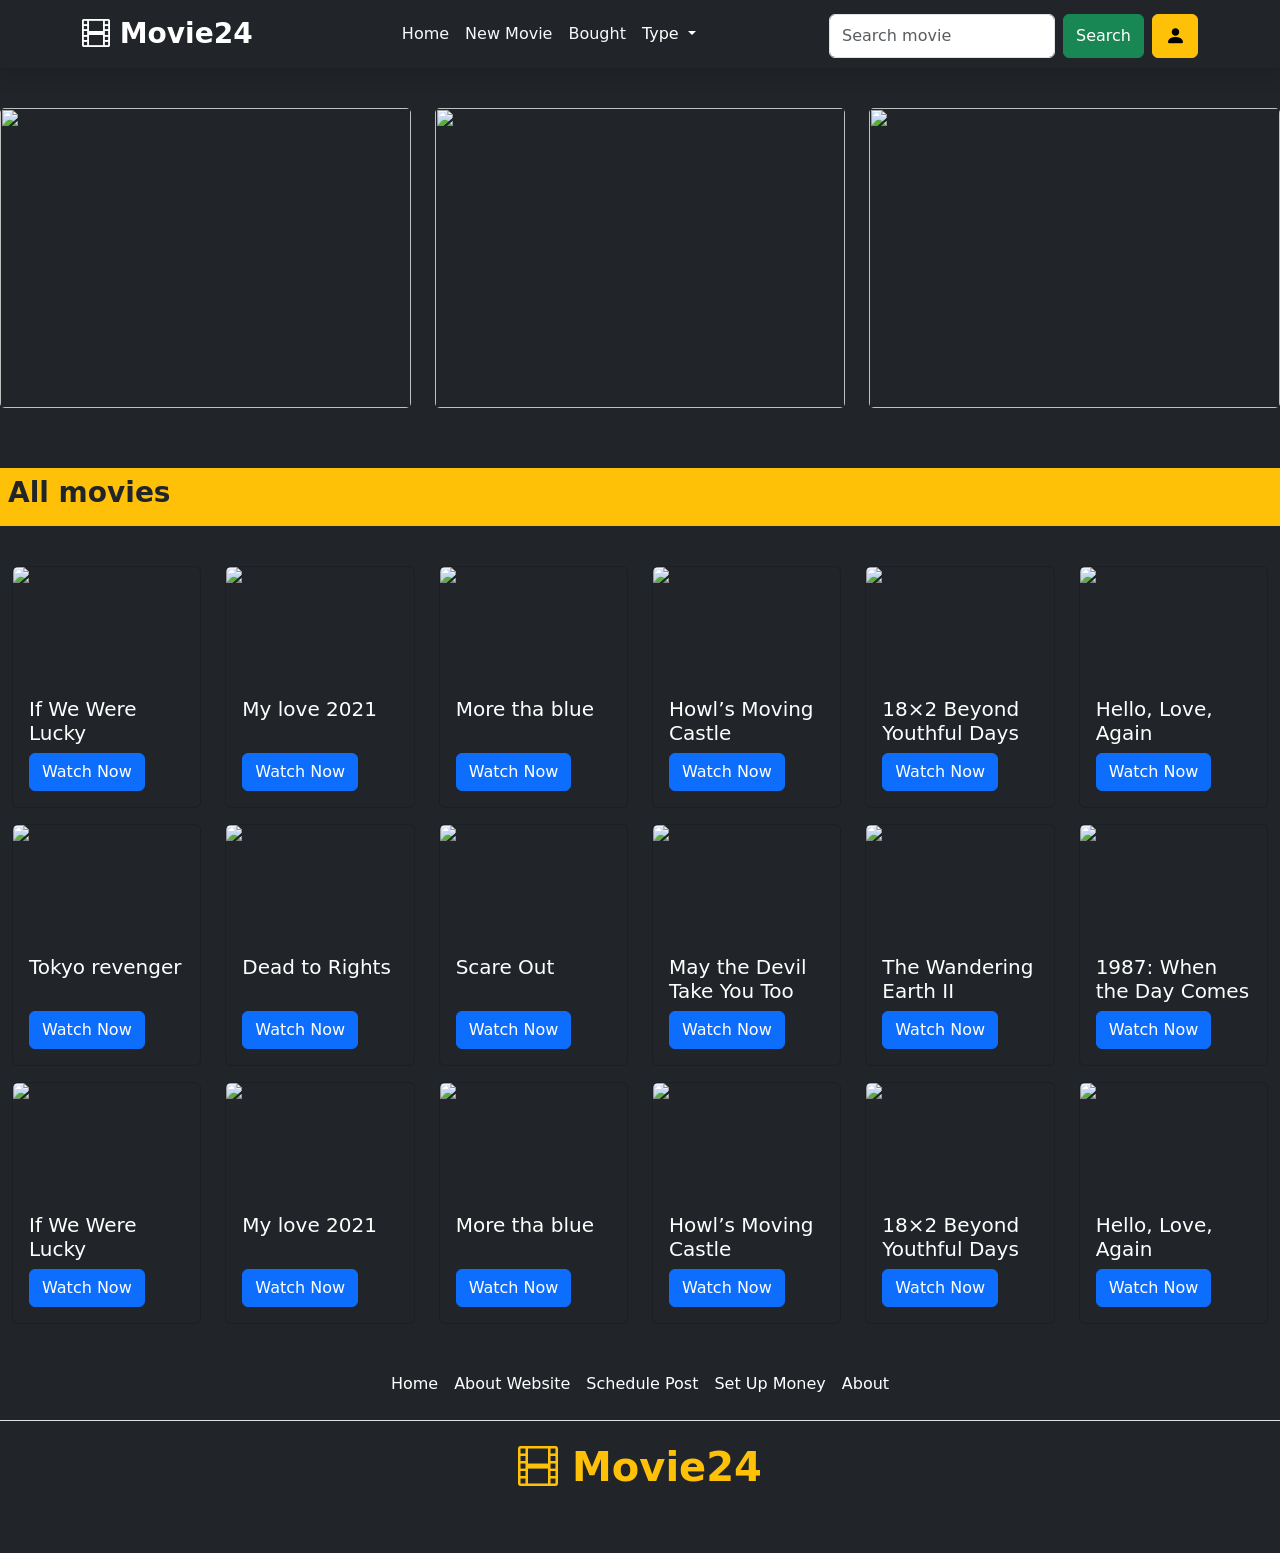
==== index.html @ 19a36abc "changes" ====
<!doctype html>
<html lang="en">
  <head>
    <meta charset="UTF-8" />
    <meta name="viewport" content="width=device-width, initial-scale=1.0" />
    <title>Document</title>
    <link
      href="https://cdn.jsdelivr.net/npm/bootstrap-icons@1.13.1/font/bootstrap-icons.css"
      rel="stylesheet"
    />
    <link
      href="https://cdn.jsdelivr.net/npm/bootstrap@5.3.8/dist/css/bootstrap.min.css"
      rel="stylesheet"
      integrity="sha384-sRIl4kxILFvY47J16cr9ZwB07vP4J8+LH7qKQnuqkuIAvNWLzeN8tE5YBujZqJLB"
      crossorigin="anonymous"
    />
    <link rel="stylesheet" href="homepage.css" />
  </head>
  <body class="bg-dark">
    <nav class="navbar navbar-expand-lg bg-dark sticky-top shadow">
      <div class="container">
        <a href="" class="navbar-brand fw-bold fs-3 text-white">
          <i class="bi bi-film"></i> Movie24
        </a>
        <!-- phone version -->
        <button
          class="navbar-toggler bg-warning"
          type="button"
          data-bs-toggle="collapse"
          data-bs-target="#show"
        >
          <span class="navbar-toggler-icon bg-warning"></span>
        </button>

        <!-- menubar -->
        <div class="collapse navbar-collapse" id="show">
          <ul class="navbar-nav mx-auto">
            <li class="nav-item">
              <a class="menu text-light nav-link active" href="homepage.html"
                >Home</a
              >
            </li>
            <li class="nav-item">
              <a class="menu text-light nav-link" href="newmovie.html">New Movie</a>
            </li>
            <li class="nav-item">
              <a class="menu text-light nav-link" href="bought.html">Bought</a>
            </li>
            <li class="nav-item dropdown">
                    <a class="menu nav-link dropdown-toggle text-white"
                       href="#"
                       role="button"
                       data-bs-toggle="dropdown">
                        Type
                    </a>

                    <ul class="dropdown-menu">
                        <li><a class="dropdown-item" href="#">Drama</a></li>
                        <li><a class="dropdown-item" href="#">Advanture</a></li>
                        <li><a class="dropdown-item" href="#">Crime</a></li>
                        <li><a class="dropdown-item" href="#">Horror</a></li>
                        <li><a class="dropdown-item" href="#">War</a></li>
                    </ul>
                </li>
          </ul>
          <!-- search from -->
          <form class="d-flex mt-1">
            <input
              class="form-control"
              type="search"
              placeholder="Search movie"
            />
            <button class="btn btn-success ms-2">Search</button>

            <!-- Profile -->
            <button class="btn btn-warning ms-2">
              <i class="bi bi-person-fill fs-5"></i>
            </button>
            <!-- Button trigger modal -->
          </form>
        </div>
      </div>
    </nav>

    <div class="carousel-inner">
      <!-- Slide 1 -->
      <div class="carousel-item active">
        <div class="a row">
          <div class="col-12 col-md-6 col-lg-4">
            <img
              src="https://khdiamond.net/wp-content/uploads/2026/06/resized_w780_Backdrop-2-3-scaled.jpg"
              class="movie-img1 movie-img"
            />
          </div>

          <div class="col-12 col-md-6 col-lg-4">
            <img
              src="https://khdiamond.net/wp-content/uploads/2026/06/resized_w780_backdrop-3-3-scaled.jpg"
              class="movie-img2 movie-img"
            />
          </div>

          <div class="col-12 col-md-6 col-lg-4">
            <img
              src="https://khdiamond.net/wp-content/uploads/2026/06/resized_w780_Backdrop-5-scaled.jpg"
              class="movie-img3 movie-img"
            />
          </div>
        </div>
      </div>

      <!-- Slide 2 -->
      <div class="carousel-item">
        <div class="b row g-4 px-4">
          <div class="col-12 col-md-6 col-lg-4">
            <img
              src="https://khdiamond.net/wp-content/uploads/2026/06/resized_w780_Backdrop-4-3.jpg"
              class="movie-img4 movie-img"
            />
          </div>

          <div class="col-12 col-md-6 col-lg-4">
            <img
              src="https://khdiamond.net/wp-content/uploads/2026/04/resized_w780_backdrop2-1-scaled.jpg"
              class="movie-img5 movie-img"
            />
          </div>

          <div class="col-12 col-md-6 col-lg-4">
            <img
              src="https://khdiamond.net/wp-content/uploads/2026/05/resized_w780_Backdrop3.jpg"
              class="movie-img6 movie-img"
            />
          </div>
        </div>
      </div>
    </div>

    <div class="p-2 bg-warning"><h3 class="fw-bold">All movies</h3></div>

    <main class="container-fluid mt-4">
      <div class="row">
        <div class="col-6 col-md-3 col-lg-2 mt-3">
          <div class="card bg-dark">
            <img
              src="https://khdiamond.net/wp-content/uploads/2026/06/resized_w780_Backdrop-2-3-scaled.jpg"
              height="114px"
              class="card-img-top"
              alt="..."
            />
            <div class="card-body">
              <h5 class="card-title text-white">If We Were Lucky</h5>
              <a href="movie1.html" class="btn btn-primary">Watch Now</a>
            </div>
          </div>
        </div>
        <div class="col-6 col-md-3 col-lg-2 mt-3">
          <div class="card bg-dark">
            <img
              src="https://khdiamond.net/wp-content/uploads/2026/04/backdrop-1-3.jpg"
              height="114px"
              class="card-img-top"
              alt="..."
            />
            <div class="card-body">
              <h5 class="card-title text-white">My love 2021</h5>
              <br />
              <a href="#" class="btn btn-primary">Watch Now</a>
            </div>
          </div>
        </div>
        <div class="col-6 col-md-3 col-lg-2 mt-3">
          <div class="card bg-dark">
            <img
              src="https://image.tmdb.org/t/p/w300/6IfdkHqpvv0t2I1FMY9tI876ej.jpg"
              class="card-img-top"
              height="114px"
              alt="..."
            />
            <div class="card-body">
              <h5 class="card-title text-white">More tha blue</h5>
              <br />
              <a href="#" class="btn btn-primary">Watch Now</a>
            </div>
          </div>
        </div>
        <div class="col-6 col-md-3 col-lg-2 mt-3">
          <div class="card bg-dark">
            <img
              src="https://khdiamond.net/wp-content/uploads/2026/06/backdrop-3-3-scaled.jpg"
              class="card-img-top"
              height="114px"
              alt="..."
            />
            <div class="card-body">
              <h5 class="card-title text-white">Howl’s Moving Castle</h5>
              <a href="#" class="btn btn-primary">Watch Now</a>
            </div>
          </div>
        </div>
        <div class="col-6 col-md-3 col-lg-2 mt-3">
          <div class="card bg-dark">
            <img
              src="https://image.tmdb.org/t/p/w300/qu27OPbaIO9OBj3zd4h9bdS6e58.jpg"
              class="card-img-top"
              height="114px"
              alt="..."
            />
            <div class="card-body">
              <h5 class="card-title text-white">18×2 Beyond Youthful Days</h5>
              <a href="#" class="btn btn-primary">Watch Now</a>
            </div>
          </div>
        </div>
        <div class="col-6 col-md-3 col-lg-2 mt-3">
          <div class="card bg-dark">
            <img
              src="https://image.tmdb.org/t/p/w300/5Onv8QqqugsKSACka3eQnKHbOeO.jpg"
              class="card-img-top"
              height="114px"
              alt="..."
            />
            <div class="card-body">
              <h5 class="card-title text-white">Hello, Love, Again</h5>
              <a href="#" class="btn btn-primary">Watch Now</a>
            </div>
          </div>
        </div>

        <div class="col-6 col-md-3 col-lg-2 mt-3">
          <div class="card bg-dark">
            <img
              src="https://khdiamond.net/wp-content/uploads/2026/05/resized_w780_Backdrop3.jpg"
              height="114px"
              class="card-img-top"
              alt="..."
            />
            <div class="card-body">
              <h5 class="card-title text-white">Tokyo revenger</h5>
              <br />
              <a href="#" class="btn btn-primary">Watch Now</a>
            </div>
          </div>
        </div>
        <div class="col-6 col-md-3 col-lg-2 mt-3">
          <div class="card bg-dark">
            <img
              src="https://khdiamond.net/wp-content/uploads/2026/07/resized_w780_c43528fe-6953-4ad5-9270-bbd514bd43e0.jpg"
              height="114px"
              class="card-img-top"
              alt="..."
            />
            <div class="card-body">
              <h5 class="card-title text-white">Dead to Rights</h5>
              <br />
              <a href="#" class="btn btn-primary">Watch Now</a>
            </div>
          </div>
        </div>
        <div class="col-6 col-md-3 col-lg-2 mt-3">
          <div class="card bg-dark">
            <img
              src="https://khdiamond.net/wp-content/uploads/2026/07/resized_w780_0fccf823-7fcb-4fc1-93a7-67c9144936ef.jpg"
              class="card-img-top"
              height="114px"
              alt="..."
            />
            <div class="card-body">
              <h5 class="card-title text-white">Scare Out</h5>
              <br />
              <a href="#" class="btn btn-primary">Watch Now</a>
            </div>
          </div>
        </div>
        <div class="col-6 col-md-3 col-lg-2 mt-3">
          <div class="card bg-dark">
            <img
              src="https://khdiamond.net/wp-content/uploads/2026/06/resized_w780_Backdrop-4-3.jpg"
              class="card-img-top"
              height="114px"
              alt="..."
            />
            <div class="card-body">
              <h5 class="card-title text-white">May the Devil Take You Too</h5>
              <a href="#" class="btn btn-primary">Watch Now</a>
            </div>
          </div>
        </div>
        <div class="col-6 col-md-3 col-lg-2 mt-3">
          <div class="card bg-dark">
            <img
              src="https://khdiamond.net/wp-content/uploads/2026/06/resized_w780_Backdrop-2-2-scaled.jpg"
              class="card-img-top"
              height="114px"
              alt="..."
            />
            <div class="card-body">
              <h5 class="card-title text-white">The Wandering Earth II</h5>
              <a href="#" class="btn btn-primary">Watch Now</a>
            </div>
          </div>
        </div>
        <div class="col-6 col-md-3 col-lg-2 mt-3">
          <div class="card bg-dark">
            <img
              src="https://khdiamond.net/wp-content/uploads/2026/06/resized_w780_Backdrop-4-2-scaled.jpg"
              class="card-img-top"
              height="114px"
              alt="..."
            />
            <div class="card-body">
              <h5 class="card-title text-white">1987: When the Day Comes</h5>
              <a href="#" class="btn btn-primary">Watch Now</a>
            </div>
          </div>
        </div>

        <div class="col-6 col-md-3 col-lg-2 mt-3">
          <div class="card bg-dark">
            <img
              src="https://khdiamond.net/wp-content/uploads/2026/06/resized_w780_Backdrop-2-3-scaled.jpg"
              height="114px"
              class="card-img-top"
              alt="..."
            />
            <div class="card-body">
              <h5 class="card-title text-white">If We Were Lucky</h5>
              <a href="#" class="btn btn-primary">Watch Now</a>
            </div>
          </div>
        </div>
        <div class="col-6 col-md-3 col-lg-2 mt-3">
          <div class="card bg-dark">
            <img
              src="https://khdiamond.net/wp-content/uploads/2026/04/backdrop-1-3.jpg"
              height="114px"
              class="card-img-top"
              alt="..."
            />
            <div class="card-body">
              <h5 class="card-title text-white">My love 2021</h5>
              <br />
              <a href="#" class="btn btn-primary">Watch Now</a>
            </div>
          </div>
        </div>
        <div class="col-6 col-md-3 col-lg-2 mt-3">
          <div class="card bg-dark">
            <img
              src="https://image.tmdb.org/t/p/w300/6IfdkHqpvv0t2I1FMY9tI876ej.jpg"
              class="card-img-top"
              height="114px"
              alt="..."
            />
            <div class="card-body">
              <h5 class="card-title text-white">More tha blue</h5>
              <br />
              <a href="#" class="btn btn-primary">Watch Now</a>
            </div>
          </div>
        </div>
        <div class="col-6 col-md-3 col-lg-2 mt-3">
          <div class="card bg-dark">
            <img
              src="https://khdiamond.net/wp-content/uploads/2026/06/backdrop-3-3-scaled.jpg"
              class="card-img-top"
              height="114px"
              alt="..."
            />
            <div class="card-body">
              <h5 class="card-title text-white">Howl’s Moving Castle</h5>
              <a href="#" class="btn btn-primary">Watch Now</a>
            </div>
          </div>
        </div>
        <div class="col-6 col-md-3 col-lg-2 mt-3">
          <div class="card bg-dark">
            <img
              src="https://image.tmdb.org/t/p/w300/qu27OPbaIO9OBj3zd4h9bdS6e58.jpg"
              class="card-img-top"
              height="114px"
              alt="..."
            />
            <div class="card-body">
              <h5 class="card-title text-white">18×2 Beyond Youthful Days</h5>
              <a href="#" class="btn btn-primary">Watch Now</a>
            </div>
          </div>
        </div>
        <div class="col-6 col-md-3 col-lg-2 mt-3">
          <div class="card bg-dark">
            <img
              src="https://image.tmdb.org/t/p/w300/5Onv8QqqugsKSACka3eQnKHbOeO.jpg"
              class="card-img-top"
              height="114px"
              alt="..."
            />
            <div class="card-body">
              <h5 class="card-title text-white">Hello, Love, Again</h5>
              <a href="#" class="btn btn-primary">Watch Now</a>
            </div>
          </div>
        </div>
      </div>
    </main>

    <footer class="py-3 my-4">
      <ul class="nav justify-content-center border-bottom pb-3 mb-3">
        <li class="nav-item">
          <a href="#" class="nav-link px-2 text-white">Home</a>
        </li>
        <li class="nav-item">
          <a href="#" class="nav-link px-2 text-white">About Website</a>
        </li>
        <li class="nav-item">
          <a href="#" class="nav-link px-2 text-white">Schedule Post</a>
        </li>
        <li class="nav-item">
          <a href="setmoney.html" class="nav-link px-2 text-white">Set Up Money</a>
        </li>
        <li class="nav-item">
          <a href="#" class="nav-link px-2 text-white">About</a>
        </li>
      </ul>
      <p class="text-center text-white "><a class="navbar-brand text-warning fs-1 fw-bold" href=""> <i class="bi bi-film"></i> Movie24</a></p>
    </footer>
    <!-- <footer>
      <hr />
      <div class="page1 p-5">
        <a
          href="homepage.html"
          class="navbar-brand p-4 fw-bold fs-3 text-white"
        >
          <i class="bi bi-film p-2"></i> Movie24
        </a>
      </div>
      <div class="page2">
        <a href="">About Website</a>|
        <a href="">Schedule Post</a>|
        <a href="">Set Up Money</a>|
        <a href="">Somethings</a>
      </div>
    
    </footer> -->

    <!-- <script
      src="https://cdn.jsdelivr.net/npm/bootstrap@5.3.8/dist/js/bootstrap.bundle.min.js"
      integrity="sha384-FKyoEForCGlyvwx9Hj09JcYn3nv7wiPVlz7YYwJrWVcXK/BmnVDxM+D2scQbITxI"
      crossorigin="anonymous"
    ></script> -->
    <script src="https://cdn.jsdelivr.net/npm/bootstrap@5.3.7/dist/js/bootstrap.bundle.min.js"></script>
  </body>
</html>
---- homepage.css ----
.card{
    width: 100%;
}
/* @media (min-width:1281px){
   
    
      
    } */

@media (max-width:768px){
     .movie-img3,.movie-img2{
     display: none;
}
}
@media (max-width:992px){
   .movie-img3{
    display: none;
   }
}

 .card:hover{
    scale: 1.03;
 }

  
body{
    background:#111;
}

.carousel-item{
    padding:40px 0 60px;
   
}

.movie-img{
    width:100%;
    height:300px;
    object-fit:cover;
    border-radius:3px;
}
.carousel-indicators [data-bs-target]{
    
    width:12px;
    height:12px;
    border-radius:50%;
    background:#fff;
    opacity:.5;
}

.carousel-indicators .active{
    width:45px;
    border-radius:20px;
    opacity:1;
}
.movie-img{
    width:100%;
    height:300px;
    object-fit:cover;
}

.movie-img{
    width:100%;
    height:300px;
    object-fit:cover;
    border-radius:5px;
}

@media (max-width:768px){
    .movie-img{
        height:220px;
    }
}

     /* Show dropdown on hover */
        .dropdown:hover .dropdown-menu {
            display: block;
            margin-top: 0;
        }

        /* Optional: smooth transition */
        .dropdown-menu {
            transition: all 0.3s ease;
        }
        .menu:hover{
            text-decoration: underline;
            color: yellow;
        }
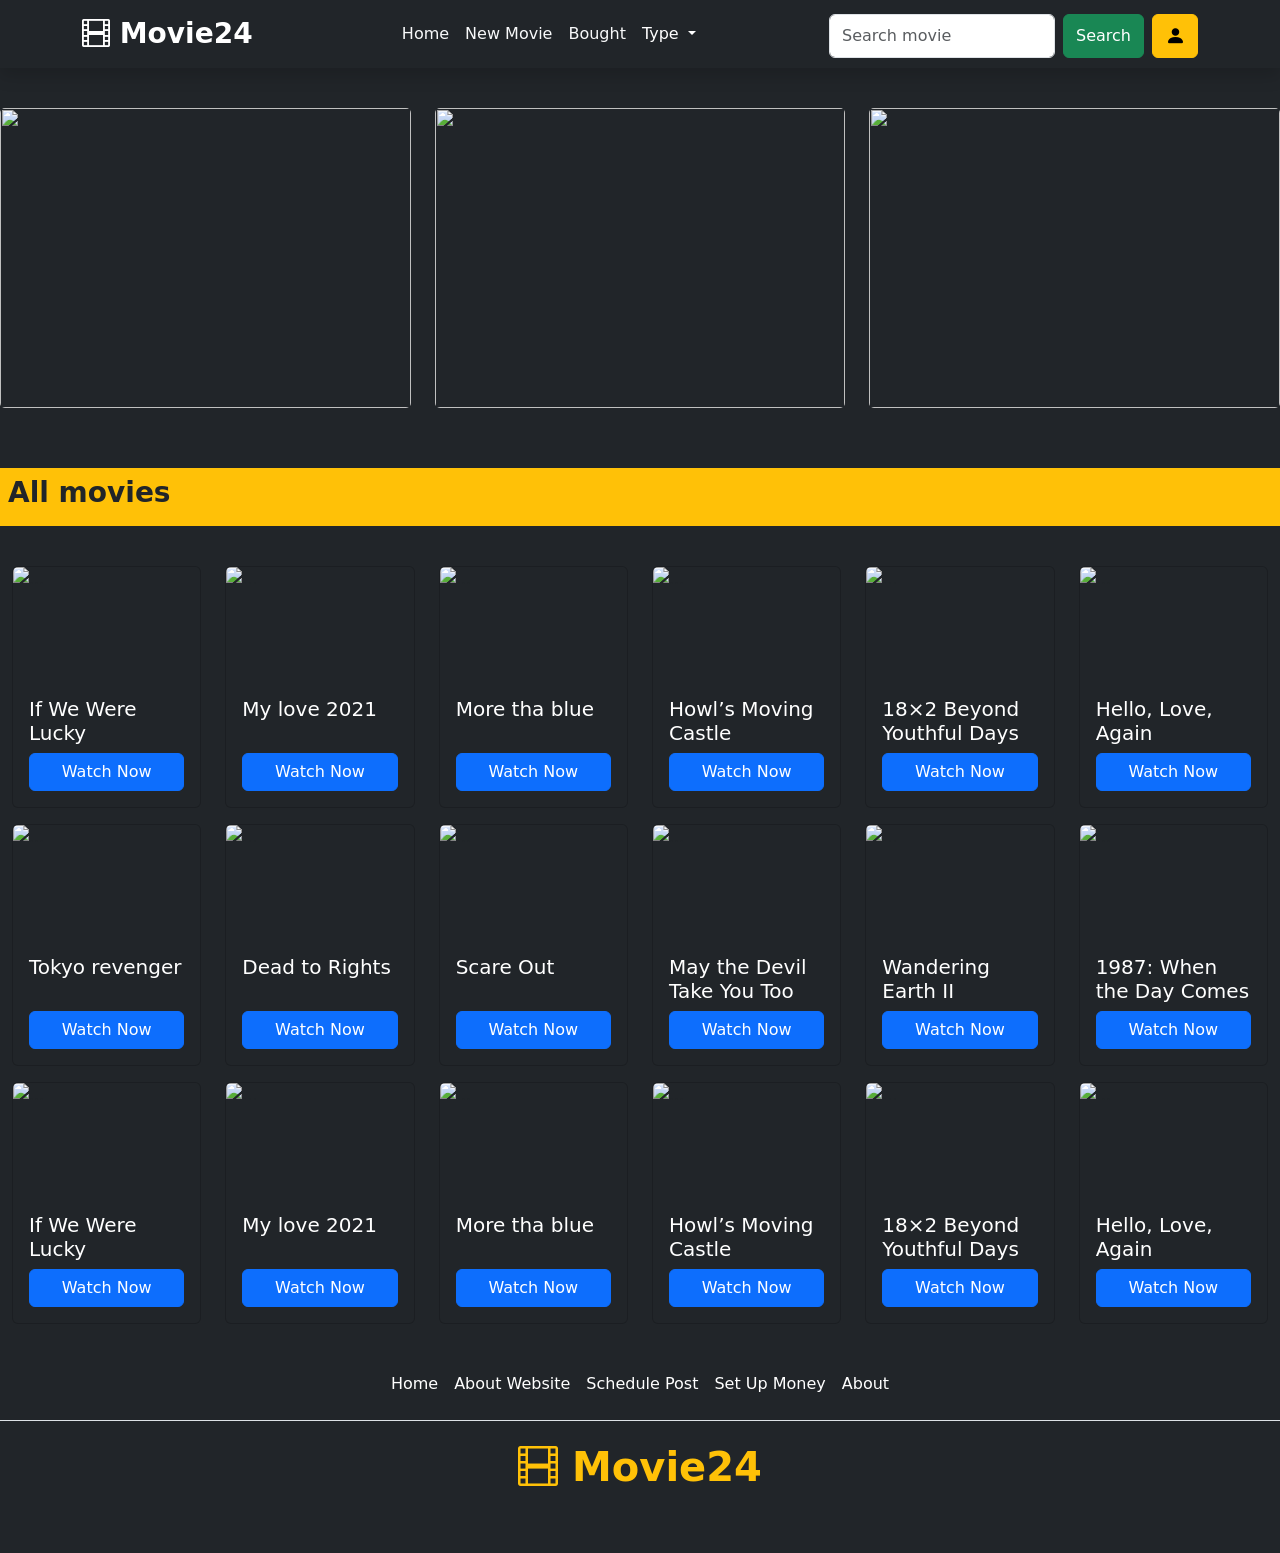
==== commit 8528ec93: "changes" ====
--- a/index.html
+++ b/index.html
@@ -14,7 +14,7 @@
       integrity="sha384-sRIl4kxILFvY47J16cr9ZwB07vP4J8+LH7qKQnuqkuIAvNWLzeN8tE5YBujZqJLB"
       crossorigin="anonymous"
     />
-    <link rel="stylesheet" href="homepage.css" />
+    <link rel="stylesheet" href="index.css" />
   </head>
   <body class="bg-dark">
     <nav class="navbar navbar-expand-lg bg-dark sticky-top shadow">
@@ -36,32 +36,36 @@
         <div class="collapse navbar-collapse" id="show">
           <ul class="navbar-nav mx-auto">
             <li class="nav-item">
-              <a class="menu text-light nav-link active" href="homepage.html"
+              <a class="menu text-light nav-link active" href="index.html"
                 >Home</a
               >
             </li>
             <li class="nav-item">
-              <a class="menu text-light nav-link" href="newmovie.html">New Movie</a>
+              <a class="menu text-light nav-link" href="newmovie.html"
+                >New Movie</a
+              >
             </li>
             <li class="nav-item">
               <a class="menu text-light nav-link" href="bought.html">Bought</a>
             </li>
             <li class="nav-item dropdown">
-                    <a class="menu nav-link dropdown-toggle text-white"
-                       href="#"
-                       role="button"
-                       data-bs-toggle="dropdown">
-                        Type
-                    </a>
-
-                    <ul class="dropdown-menu">
-                        <li><a class="dropdown-item" href="#">Drama</a></li>
-                        <li><a class="dropdown-item" href="#">Advanture</a></li>
-                        <li><a class="dropdown-item" href="#">Crime</a></li>
-                        <li><a class="dropdown-item" href="#">Horror</a></li>
-                        <li><a class="dropdown-item" href="#">War</a></li>
-                    </ul>
-                </li>
+              <a
+                class="menu nav-link dropdown-toggle text-white"
+                href="#"
+                role="button"
+                data-bs-toggle="dropdown"
+              >
+                Type
+              </a>
+
+              <ul class="dropdown-menu">
+                <li><a class="dropdown-item" href="#">Drama</a></li>
+                <li><a class="dropdown-item" href="#">Advanture</a></li>
+                <li><a class="dropdown-item" href="#">Crime</a></li>
+                <li><a class="dropdown-item" href="#">Horror</a></li>
+                <li><a class="dropdown-item" href="#">War</a></li>
+              </ul>
+            </li>
           </ul>
           <!-- search from -->
           <form class="d-flex mt-1">
@@ -141,263 +145,263 @@
     <main class="container-fluid mt-4">
       <div class="row">
         <div class="col-6 col-md-3 col-lg-2 mt-3">
-          <div class="card bg-dark">
+          <div class="card h-100 bg-dark">
             <img
               src="https://khdiamond.net/wp-content/uploads/2026/06/resized_w780_Backdrop-2-3-scaled.jpg"
               height="114px"
               class="card-img-top"
               alt="..."
             />
-            <div class="card-body">
+            <div class="card-body d-flex flex-column">
               <h5 class="card-title text-white">If We Were Lucky</h5>
-              <a href="movie1.html" class="btn btn-primary">Watch Now</a>
-            </div>
-          </div>
-        </div>
-        <div class="col-6 col-md-3 col-lg-2 mt-3">
-          <div class="card bg-dark">
+              <a href="movie1.html" class="btn btn-primary mt-auto">Watch Now</a>
+            </div>
+          </div>
+        </div>
+        <div class="col-6 col-md-3 col-lg-2 mt-3">
+          <div class="card h-100 bg-dark">
             <img
               src="https://khdiamond.net/wp-content/uploads/2026/04/backdrop-1-3.jpg"
               height="114px"
               class="card-img-top"
               alt="..."
             />
-            <div class="card-body">
+            <div class="card-body d-flex flex-column">
               <h5 class="card-title text-white">My love 2021</h5>
               <br />
-              <a href="#" class="btn btn-primary">Watch Now</a>
-            </div>
-          </div>
-        </div>
-        <div class="col-6 col-md-3 col-lg-2 mt-3">
-          <div class="card bg-dark">
+              <a href="#" class="btn btn-primary mt-auto">Watch Now</a>
+            </div>
+          </div>
+        </div>
+        <div class="col-6 col-md-3 col-lg-2 mt-3">
+          <div class="card h-100 bg-dark">
             <img
               src="https://image.tmdb.org/t/p/w300/6IfdkHqpvv0t2I1FMY9tI876ej.jpg"
               class="card-img-top"
               height="114px"
               alt="..."
             />
-            <div class="card-body">
+            <div class="card-body d-flex flex-column">
               <h5 class="card-title text-white">More tha blue</h5>
               <br />
-              <a href="#" class="btn btn-primary">Watch Now</a>
-            </div>
-          </div>
-        </div>
-        <div class="col-6 col-md-3 col-lg-2 mt-3">
-          <div class="card bg-dark">
+              <a href="#" class="btn btn-primary mt-auto">Watch Now</a>
+            </div>
+          </div>
+        </div>
+        <div class="col-6 col-md-3 col-lg-2 mt-3">
+          <div class="card h-100 bg-dark">
             <img
               src="https://khdiamond.net/wp-content/uploads/2026/06/backdrop-3-3-scaled.jpg"
               class="card-img-top"
               height="114px"
               alt="..."
             />
-            <div class="card-body">
+            <div class="card-body d-flex flex-column">
               <h5 class="card-title text-white">Howl’s Moving Castle</h5>
-              <a href="#" class="btn btn-primary">Watch Now</a>
-            </div>
-          </div>
-        </div>
-        <div class="col-6 col-md-3 col-lg-2 mt-3">
-          <div class="card bg-dark">
+              <a href="#" class="btn btn-primary mt-auto">Watch Now</a>
+            </div>
+          </div>
+        </div>
+        <div class="col-6 col-md-3 col-lg-2 mt-3">
+          <div class="card h-100 bg-dark">
             <img
               src="https://image.tmdb.org/t/p/w300/qu27OPbaIO9OBj3zd4h9bdS6e58.jpg"
               class="card-img-top"
               height="114px"
               alt="..."
             />
-            <div class="card-body">
+            <div class="card-body d-flex flex-column">
               <h5 class="card-title text-white">18×2 Beyond Youthful Days</h5>
-              <a href="#" class="btn btn-primary">Watch Now</a>
-            </div>
-          </div>
-        </div>
-        <div class="col-6 col-md-3 col-lg-2 mt-3">
-          <div class="card bg-dark">
+              <a href="#" class="btn btn-primary mt-auto">Watch Now</a>
+            </div>
+          </div>
+        </div>
+        <div class="col-6 col-md-3 col-lg-2 mt-3">
+          <div class="card h-100 bg-dark">
             <img
               src="https://image.tmdb.org/t/p/w300/5Onv8QqqugsKSACka3eQnKHbOeO.jpg"
               class="card-img-top"
               height="114px"
               alt="..."
             />
-            <div class="card-body">
+            <div class="card-body d-flex flex-column">
               <h5 class="card-title text-white">Hello, Love, Again</h5>
-              <a href="#" class="btn btn-primary">Watch Now</a>
-            </div>
-          </div>
-        </div>
-
-        <div class="col-6 col-md-3 col-lg-2 mt-3">
-          <div class="card bg-dark">
+              <a href="#" class="btn btn-primary mt-auto">Watch Now</a>
+            </div>
+          </div>
+        </div>
+
+        <div class="col-6 col-md-3 col-lg-2 mt-3">
+          <div class="card h-100 bg-dark">
             <img
               src="https://khdiamond.net/wp-content/uploads/2026/05/resized_w780_Backdrop3.jpg"
               height="114px"
               class="card-img-top"
               alt="..."
             />
-            <div class="card-body">
+            <div class="card-body d-flex flex-column">
               <h5 class="card-title text-white">Tokyo revenger</h5>
-              <br />
-              <a href="#" class="btn btn-primary">Watch Now</a>
-            </div>
-          </div>
-        </div>
-        <div class="col-6 col-md-3 col-lg-2 mt-3">
-          <div class="card bg-dark">
+            
+              <a href="#" class="btn btn-primary mt-auto">Watch Now</a>
+            </div>
+          </div>
+        </div>
+        <div class="col-6 col-md-3 col-lg-2 mt-3">
+          <div class="card h-100 bg-dark">
             <img
               src="https://khdiamond.net/wp-content/uploads/2026/07/resized_w780_c43528fe-6953-4ad5-9270-bbd514bd43e0.jpg"
               height="114px"
               class="card-img-top"
               alt="..."
             />
-            <div class="card-body">
+            <div class="card-body d-flex flex-column">
               <h5 class="card-title text-white">Dead to Rights</h5>
               <br />
-              <a href="#" class="btn btn-primary">Watch Now</a>
-            </div>
-          </div>
-        </div>
-        <div class="col-6 col-md-3 col-lg-2 mt-3">
-          <div class="card bg-dark">
+              <a href="#" class="btn btn-primary mt-auto">Watch Now</a>
+            </div>
+          </div>
+        </div>
+        <div class="col-6 col-md-3 col-lg-2 mt-3">
+          <div class="card h-100 bg-dark">
             <img
               src="https://khdiamond.net/wp-content/uploads/2026/07/resized_w780_0fccf823-7fcb-4fc1-93a7-67c9144936ef.jpg"
               class="card-img-top"
               height="114px"
               alt="..."
             />
-            <div class="card-body">
+            <div class="card-body d-flex flex-column">
               <h5 class="card-title text-white">Scare Out</h5>
               <br />
-              <a href="#" class="btn btn-primary">Watch Now</a>
-            </div>
-          </div>
-        </div>
-        <div class="col-6 col-md-3 col-lg-2 mt-3">
-          <div class="card bg-dark">
+              <a href="#" class="btn btn-primary mt-auto">Watch Now</a>
+            </div>
+          </div>
+        </div>
+        <div class="col-6 col-md-3 col-lg-2 mt-3">
+          <div class="card h-100 bg-dark">
             <img
               src="https://khdiamond.net/wp-content/uploads/2026/06/resized_w780_Backdrop-4-3.jpg"
               class="card-img-top"
               height="114px"
               alt="..."
             />
-            <div class="card-body">
+            <div class="card-body d-flex flex-column">
               <h5 class="card-title text-white">May the Devil Take You Too</h5>
-              <a href="#" class="btn btn-primary">Watch Now</a>
-            </div>
-          </div>
-        </div>
-        <div class="col-6 col-md-3 col-lg-2 mt-3">
-          <div class="card bg-dark">
+              <a href="#" class="btn btn-primary mt-auto">Watch Now</a>
+            </div>
+          </div>
+        </div>
+        <div class="col-6 col-md-3 col-lg-2 mt-3">
+          <div class="card h-100 bg-dark">
             <img
               src="https://khdiamond.net/wp-content/uploads/2026/06/resized_w780_Backdrop-2-2-scaled.jpg"
               class="card-img-top"
               height="114px"
               alt="..."
             />
-            <div class="card-body">
-              <h5 class="card-title text-white">The Wandering Earth II</h5>
-              <a href="#" class="btn btn-primary">Watch Now</a>
-            </div>
-          </div>
-        </div>
-        <div class="col-6 col-md-3 col-lg-2 mt-3">
-          <div class="card bg-dark">
+            <div class="card-body d-flex flex-column">
+              <h5 class="card-title text-white">Wandering Earth II</h5>
+              <a href="#" class="btn btn-primary mt-auto">Watch Now</a>
+            </div>
+          </div>
+        </div>
+        <div class="col-6 col-md-3 col-lg-2 mt-3">
+          <div class="card h-100 bg-dark">
             <img
               src="https://khdiamond.net/wp-content/uploads/2026/06/resized_w780_Backdrop-4-2-scaled.jpg"
               class="card-img-top"
               height="114px"
               alt="..."
             />
-            <div class="card-body">
+            <div class="card-body d-flex flex-column">
               <h5 class="card-title text-white">1987: When the Day Comes</h5>
-              <a href="#" class="btn btn-primary">Watch Now</a>
-            </div>
-          </div>
-        </div>
-
-        <div class="col-6 col-md-3 col-lg-2 mt-3">
-          <div class="card bg-dark">
+              <a href="#" class="btn btn-primary mt-auto">Watch Now</a>
+            </div>
+          </div>
+        </div>
+
+        <div class="col-6 col-md-3 col-lg-2 mt-3">
+          <div class="card h-100 bg-dark">
             <img
               src="https://khdiamond.net/wp-content/uploads/2026/06/resized_w780_Backdrop-2-3-scaled.jpg"
               height="114px"
               class="card-img-top"
               alt="..."
             />
-            <div class="card-body">
+            <div class="card-body d-flex flex-column">
               <h5 class="card-title text-white">If We Were Lucky</h5>
-              <a href="#" class="btn btn-primary">Watch Now</a>
-            </div>
-          </div>
-        </div>
-        <div class="col-6 col-md-3 col-lg-2 mt-3">
-          <div class="card bg-dark">
+              <a href="#" class="btn btn-primary mt-auto">Watch Now</a>
+            </div>
+          </div>
+        </div>
+        <div class="col-6 col-md-3 col-lg-2 mt-3">
+          <div class="card h-100 bg-dark">
             <img
               src="https://khdiamond.net/wp-content/uploads/2026/04/backdrop-1-3.jpg"
               height="114px"
               class="card-img-top"
               alt="..."
             />
-            <div class="card-body">
+            <div class="card-body d-flex flex-column">
               <h5 class="card-title text-white">My love 2021</h5>
               <br />
-              <a href="#" class="btn btn-primary">Watch Now</a>
-            </div>
-          </div>
-        </div>
-        <div class="col-6 col-md-3 col-lg-2 mt-3">
-          <div class="card bg-dark">
+              <a href="#" class="btn btn-primary mt-auto">Watch Now</a>
+            </div>
+          </div>
+        </div>
+        <div class="col-6 col-md-3 col-lg-2 mt-3">
+          <div class="card h-100 bg-dark">
             <img
               src="https://image.tmdb.org/t/p/w300/6IfdkHqpvv0t2I1FMY9tI876ej.jpg"
               class="card-img-top"
               height="114px"
               alt="..."
             />
-            <div class="card-body">
+            <div class="card-body d-flex flex-column">
               <h5 class="card-title text-white">More tha blue</h5>
               <br />
-              <a href="#" class="btn btn-primary">Watch Now</a>
-            </div>
-          </div>
-        </div>
-        <div class="col-6 col-md-3 col-lg-2 mt-3">
-          <div class="card bg-dark">
+              <a href="#" class="btn btn-primary mt-auto">Watch Now</a>
+            </div>
+          </div>
+        </div>
+        <div class="col-6 col-md-3 col-lg-2 mt-3">
+          <div class="card h-100 bg-dark">
             <img
               src="https://khdiamond.net/wp-content/uploads/2026/06/backdrop-3-3-scaled.jpg"
               class="card-img-top"
               height="114px"
               alt="..."
             />
-            <div class="card-body">
+            <div class="card-body d-flex flex-column">
               <h5 class="card-title text-white">Howl’s Moving Castle</h5>
-              <a href="#" class="btn btn-primary">Watch Now</a>
-            </div>
-          </div>
-        </div>
-        <div class="col-6 col-md-3 col-lg-2 mt-3">
-          <div class="card bg-dark">
+              <a href="#" class="btn btn-primary mt-auto">Watch Now</a>
+            </div>
+          </div>
+        </div>
+        <div class="col-6 col-md-3 col-lg-2 mt-3">
+          <div class="card h-100 bg-dark">
             <img
               src="https://image.tmdb.org/t/p/w300/qu27OPbaIO9OBj3zd4h9bdS6e58.jpg"
               class="card-img-top"
               height="114px"
               alt="..."
             />
-            <div class="card-body">
+            <div class="card-body d-flex flex-column">
               <h5 class="card-title text-white">18×2 Beyond Youthful Days</h5>
-              <a href="#" class="btn btn-primary">Watch Now</a>
-            </div>
-          </div>
-        </div>
-        <div class="col-6 col-md-3 col-lg-2 mt-3">
-          <div class="card bg-dark">
+              <a href="#" class="btn btn-primary mt-auto">Watch Now</a>
+            </div>
+          </div>
+        </div>
+        <div class="col-6 col-md-3 col-lg-2 mt-3">
+          <div class="card h-100 bg-dark">
             <img
               src="https://image.tmdb.org/t/p/w300/5Onv8QqqugsKSACka3eQnKHbOeO.jpg"
               class="card-img-top"
               height="114px"
               alt="..."
             />
-            <div class="card-body">
+            <div class="card-body d-flex flex-column">
               <h5 class="card-title text-white">Hello, Love, Again</h5>
-              <a href="#" class="btn btn-primary">Watch Now</a>
+              <a href="#" class="btn btn-primary mt-auto">Watch Now</a>
             </div>
           </div>
         </div>
@@ -416,13 +420,19 @@
           <a href="#" class="nav-link px-2 text-white">Schedule Post</a>
         </li>
         <li class="nav-item">
-          <a href="setmoney.html" class="nav-link px-2 text-white">Set Up Money</a>
+          <a href="setmoney.html" class="nav-link px-2 text-white"
+            >Set Up Money</a
+          >
         </li>
         <li class="nav-item">
           <a href="#" class="nav-link px-2 text-white">About</a>
         </li>
       </ul>
-      <p class="text-center text-white "><a class="navbar-brand text-warning fs-1 fw-bold" href=""> <i class="bi bi-film"></i> Movie24</a></p>
+      <p class="text-center text-white">
+        <a class="navbar-brand text-warning fs-1 fw-bold" href="#">
+          <i class="bi bi-film"></i> Movie24</a
+        >
+      </p>
     </footer>
     <!-- <footer>
       <hr />
--- a/index.css
+++ b/index.css
@@ -0,0 +1,87 @@
+.card{
+    width: 100%;
+}
+/* @media (min-width:1281px){
+   
+    
+      
+    } */
+
+@media (max-width:768px){
+     .movie-img3,.movie-img2{
+     display: none;
+}
+}
+@media (max-width:992px){
+   .movie-img3{
+    display: none;
+   }
+}
+
+ .card:hover{
+    scale: 1.03;
+ }
+
+  
+body{
+    background:#111;
+}
+
+.carousel-item{
+    padding:40px 0 60px;
+   
+}
+
+.movie-img{
+    width:100%;
+    height:300px;
+    object-fit:cover;
+    border-radius:3px;
+}
+.carousel-indicators [data-bs-target]{
+    
+    width:12px;
+    height:12px;
+    border-radius:50%;
+    background:#fff;
+    opacity:.5;
+}
+
+.carousel-indicators .active{
+    width:45px;
+    border-radius:20px;
+    opacity:1;
+}
+.movie-img{
+    width:100%;
+    height:300px;
+    object-fit:cover;
+}
+
+.movie-img{
+    width:100%;
+    height:300px;
+    object-fit:cover;
+    border-radius:5px;
+}
+
+@media (max-width:768px){
+    .movie-img{
+        height:220px;
+    }
+}
+
+     /* Show dropdown on hover */
+        .dropdown:hover .dropdown-menu {
+            display: block;
+            margin-top: 0;
+        }
+
+        /* Optional: smooth transition */
+        .dropdown-menu {
+            transition: all 0.3s ease;
+        }
+        .menu:hover{
+            text-decoration: underline;
+            color: yellow;
+        }
